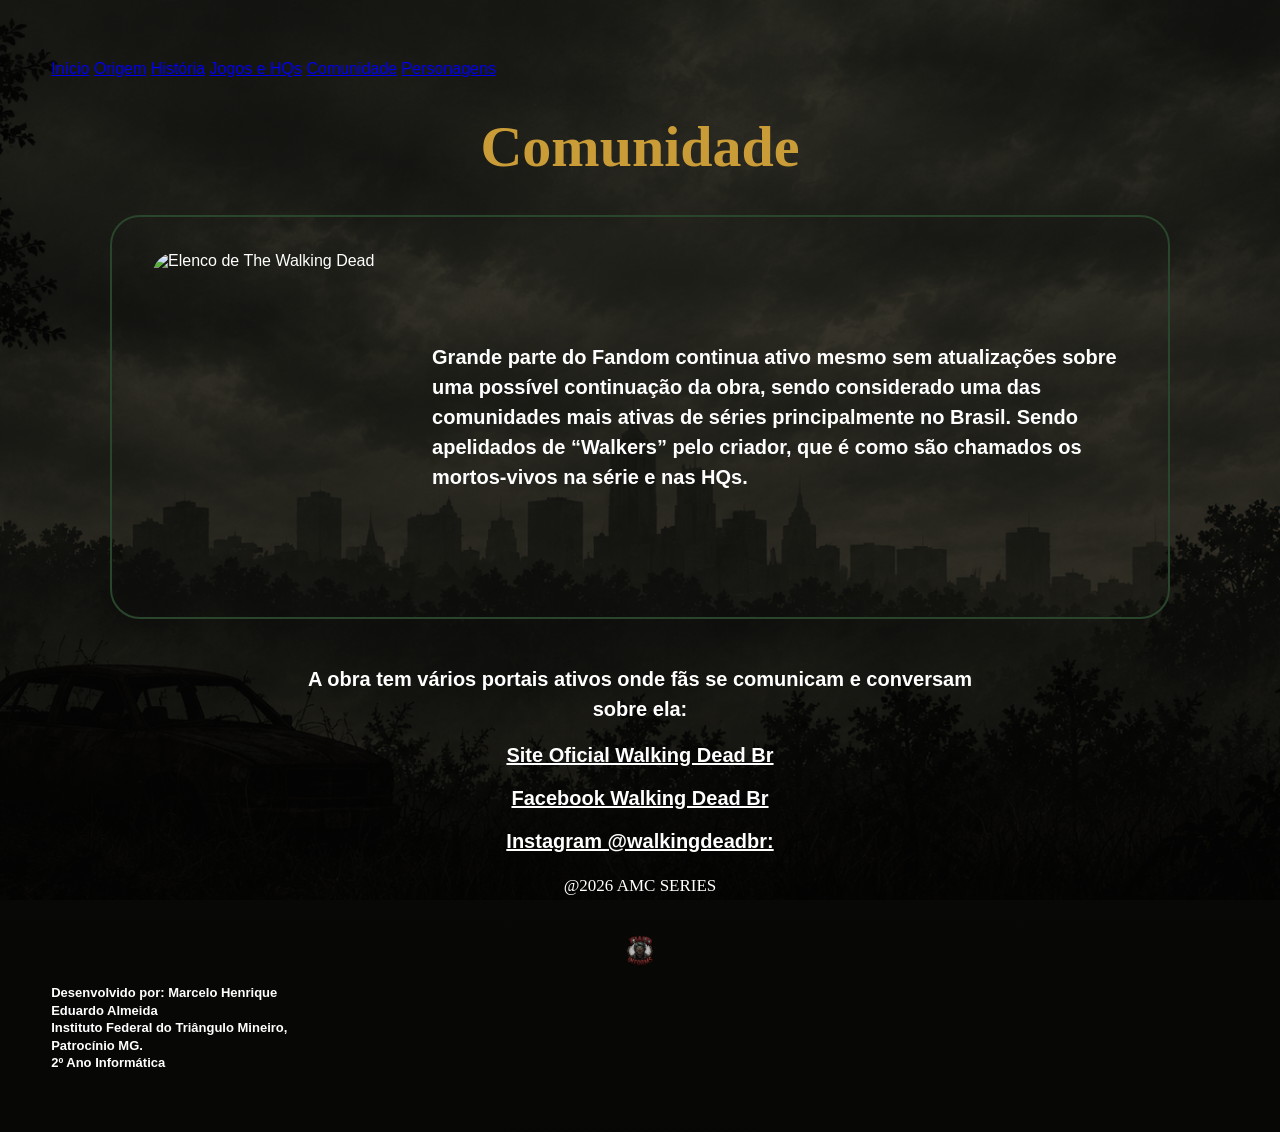
==== site/paginas/comunidade.html @ 18394b13 "Add files via upload" ====
<!DOCTYPE html>
<html lang="pt-br">

<head>
    <meta charset="UTF-8">
    <meta name="viewport" content="width=device-width, initial-scale=1.0">

    <title>Comunidade | The Walking Dead</title>

    <link rel="stylesheet" href="../css/estilo.css">
    <link rel="icon" type="image/png" href="../../img/LogoSite.png">
</head>

<body>

    <div class="comunidade-pagina">

        <header class="comunidade-header">

            <nav class="comunidade-menu">
                <a href="twd-informs.html">Início</a>
                <a href="origem.html">Origem</a>
                <a href="historia.html">História</a>
                <a href="jogosehq.html">Jogos e HQs</a>
                <a href="comunidade.html">Comunidade</a>
                <a href="personagens.html">Personagens</a>
            </nav>

        </header>

        <main class="comunidade-conteudo">

            <h1 class="comunidade-titulo">Comunidade</h1>

            <section class="comunidade-caixa">

                <img src="../../img/comunidade-elenco.png" alt="Elenco de The Walking Dead">

                <p>
                    Grande parte do Fandom continua ativo mesmo sem
                    atualizações sobre uma possível continuação da obra,
                    sendo considerado uma das comunidades mais ativas
                    de séries principalmente no Brasil. Sendo apelidados
                    de “Walkers” pelo criador, que é como são chamados
                    os mortos-vivos na série e nas HQs.
                </p>

            </section>

            <section class="comunidade-portais">

                <p>
                    A obra tem vários portais ativos onde fãs se comunicam e
                    conversam sobre ela:
                </p>

                <a href="https://walkingdeadbr.com" target="_blank">Site Oficial Walking Dead Br</a>
                <a href="https://facebook.com" target="_blank">Facebook Walking Dead Br</a>
                <a href="https://instagram.com/walkingdeadbr" target="_blank">Instagram @walkingdeadbr:</a>

            </section>

        </main>

        <footer class="comunidade-rodape">

            <div class="marca">
                <img src="../../img/LogoSite.png" alt="Logo">
            </div>

            <p class="creditos">
                Desenvolvido por: Marcelo Henrique<br>
                Eduardo Almeida
            </p>

            <p class="instituicao">
                Instituto Federal do Triângulo Mineiro,<br>
                Patrocínio MG.
            </p>

            <p class="turma">
                2º Ano Informática
            </p>

            <span class="direitos">@2026 AMC SERIES</span>

        </footer>

    </div>

</body>
</html>
---- site/css/estilo.css ----
* {
    margin: 0;
    padding: 0;
    box-sizing: border-box;
}

html {
    scroll-behavior: smooth;
}

body {
    min-height: 100vh;
    padding: 60px 4%;
    background: linear-gradient(rgba(0,0,0,.48), rgba(0,0,0,.72)), url("../../img/fundoescuro.png") center/cover fixed no-repeat;
    background-color: #171713;
    color: white;
    font-family: Arial, sans-serif;
}

.pagina {
    width: 100%;
    max-width: 1325px;
    min-height: 925px;
    margin: auto;
    border: 3px solid #c9c9c5;
    background: rgba(0, 0, 0, .35);
    display: flex;
    flex-direction: column;
}

.cabecalho {
    min-height: 155px;
    padding: 25px 35px;
    border-bottom: 1px solid #c9c9c5;
    display: flex;
    align-items: center;
    justify-content: center;
}

.menu {
    width: 100%;
    display: flex;
    align-items: center;
    justify-content: space-around;
    gap: 22px;
}

.menu a {
    color: #f5f2ed;
    font: clamp(19px, 2.35vw, 36px) Georgia, serif;
    text-decoration: none;
    white-space: nowrap;
    transition: color .3s;
}

.menu a:hover {
    color: #a99b70;
}

.conteudo {
    flex: 1;
    padding: 50px 7% 60px;
    display: flex;
    flex-direction: column;
    justify-content: center;
}

.apresentacao {
    display: flex;
    align-items: center;
    justify-content: center;
    gap: 55px;
    margin-bottom: 62px;
}

.imagem-destaque {
    width: 270px;
    height: 270px;
    object-fit: cover;
    border-radius: 48px;
    flex-shrink: 0;
}

.titulo {
    color: #968963;
    text-align: center;
}

.titulo span {
    display: block;
    margin-bottom: -5px;
    font: 36px Georgia, serif;
    letter-spacing: 2px;
}

.titulo h1 {
    font: 900 clamp(48px, 8.5vw, 112px) Impact, sans-serif;
    letter-spacing: 2px;
    line-height: 1;
    white-space: nowrap;
}

.descricao {
    max-width: 970px;
    margin: auto;
    text-align: center;
    font: bold clamp(17px, 1.55vw, 23px)/1.42 Arial, sans-serif;
}

.rodape {
    min-height: 125px;
    padding: 22px 4% 12px;
    border-top: 1px solid #c9c9c5;
    display: grid;
    grid-template-columns: 90px 1.2fr 1.5fr 1fr;
    align-items: center;
    gap: 20px;
    position: relative;
    text-align: center;
}

.marca img,
.origem-rodape img {
    width: 66px;
    height: 66px;
    object-fit: contain;
    display: block;
}

.marca img {
    margin: auto;
}

.creditos,
.instituicao,
.turma {
    font: bold 13px/1.35 Arial, sans-serif;
}

.direitos {
    display: block;
    position: absolute;
    bottom: 4px;
    left: 50%;
    transform: translateX(-50%);
    font: 17px Georgia, serif;
    white-space: nowrap;
}

.rodape,
.origem-rodape {
    position: relative;
}

.origem-rodape {
    padding-bottom: 35px;
}

.origem-pagina {
    width: 90%;
    max-width: 1220px;
    min-height: 100vh;
    margin: 4px auto;
    border: 2px solid #777;
    background: rgba(0, 0, 0, .35);
}

.origem-header {
    height: 145px;
    border-bottom: 1px solid #777;
    display: flex;
    align-items: center;
    justify-content: center;
}

.origem-menu {
    width: 100%;
    padding: 0 25px;
    display: flex;
    align-items: center;
    justify-content: space-evenly;
    gap: 20px;
}

.origem-menu a {
    color: #ddd;
    font: 30px Georgia, serif;
    text-decoration: none;
    transition: color .3s;
}

.origem-menu a:hover {
    color: #a99b70;
}

.origem-conteudo {
    width: 94%;
    margin: auto;
}

.origem-titulo,
.origem-subtitulo {
    color: #c99c37;
    font-family: Georgia, serif;
    text-align: center;
}

.origem-titulo {
    font-size: 46px;
    margin: 35px 0 30px;
}

.origem-subtitulo {
    font-size: 38px;
    margin: 30px 0;
}

.origem-criador {
    width: 100%;
    padding: 25px;
    border: 1px solid #29452b;
    border-radius: 15px;
}

.origem-apresentacao {
    display: flex;
    align-items: center;
    gap: 25px;
    min-height: 200px;
}

.origem-apresentacao img {
    width: 165px;
    height: 200px;
    object-fit: cover;
    border-radius: 10px;
    flex-shrink: 0;
}

.origem-apresentacao p {
    flex: 1;
    margin: 0;
    color: #ddd0a7;
    text-align: center;
    font: bold 19px/1.8 Arial, sans-serif;
}

.origem-imagens-hq {
    display: grid;
    grid-template-columns: 1fr 1fr;
    gap: 30px;
    margin-top: 25px;
}

.origem-imagens-hq img {
    width: 100%;
    height: 125px;
    object-fit: cover;
    border-radius: 10px;
}

.origem-serie {
    width: 100%;
    display: flex;
    align-items: flex-start;
    gap: 25px;
}

.origem-serie img {
    width: 175px;
    height: 210px;
    object-fit: cover;
    border-radius: 20px;
}

.origem-serie p {
    max-width: 970px;
    margin: auto;
    text-align: center;
    font: bold clamp(17px, 1.55vw, 23px)/1.42 Arial, sans-serif;
}

.origem-rodape {
    width: 100%;
    min-height: 95px;
    margin-top: 55px;
    padding: 15px 25px;
    border-top: 1px solid #777;
    display: flex;
    align-items: center;
    justify-content: space-between;
    color: #ddd;
    font: 10px Arial, sans-serif;
    text-align: center;
}

.series-slider {
    width: 100%;
    padding: 45px 0;
    overflow: hidden;
    background: transparent;
}

.series-slider h1 {
    color: #968963;
    text-align: center;
    font-size: 40px;
    letter-spacing: 4px;
    margin-bottom: 35px;
}

.slider {
    width: 100%;
    padding: 15px 0 25px;
    overflow: hidden;
}

.slider-track {
    display: flex;
    flex-direction: row;
    flex-wrap: nowrap;
    align-items: center;
    gap: 25px;
    width: max-content;
    will-change: transform;
}

.serie {
    flex: 0 0 220px;
    width: 220px;
    height: 320px;
    overflow: hidden;
    border-radius: 8px;
    cursor: pointer;
    transition: transform .35s ease, box-shadow .35s ease;
}

.serie img {
    width: 100%;
    height: 100%;
    object-fit: cover;
    display: block;
    transition: transform .35s ease;
}

.serie:hover {
    transform: translateY(-15px) scale(1.05);
    box-shadow: 0 12px 25px rgba(0, 0, 0, .7);
    z-index: 2;
}

.serie:hover img {
    transform: scale(1.04);
}

@media (max-width: 900px) {
    body {
        padding: 20px 3%;
    }

    .pagina {
        min-height: calc(100vh - 40px);
    }

    .cabecalho {
        min-height: auto;
        padding: 25px 15px;
    }

    .menu {
        flex-wrap: wrap;
        gap: 18px 25px;
    }

    .menu a {
        font-size: 22px;
    }

    .apresentacao {
        flex-direction: column;
        gap: 25px;
        margin-bottom: 35px;
    }

    .imagem-destaque {
        width: 220px;
        height: 220px;
    }

    .titulo h1 {
        white-space: normal;
    }

    .rodape {
        grid-template-columns: 1fr 1fr;
        padding-bottom: 35px;
    }

    .marca {
        grid-column: 1 / -1;
    }
}

@media (max-width: 700px) {
    .origem-pagina {
        width: 96%;
    }

    .origem-header {
        height: auto;
        min-height: 65px;
    }

    .origem-menu {
        flex-wrap: wrap;
        gap: 15px;
        padding: 15px 8px;
    }

    .origem-menu a {
        font-size: 13px;
    }

    .origem-titulo {
        font-size: 32px;
    }

    .origem-criador {
        padding: 12px;
    }

    .origem-apresentacao {
        gap: 12px;
    }

    .origem-apresentacao img {
        width: 90px;
        height: 105px;
    }

    .origem-serie p {
        font-size: 12px;
    }

    .origem-imagens-hq {
        gap: 10px;
    }

    .origem-imagens-hq img {
        height: 90px;
    }

    .origem-subtitulo {
        font-size: 26px;
    }

    .origem-serie img {
        width: 110px;
        height: 150px;
    }

    .origem-rodape {
        font-size: 7px;
        padding: 40px;
    }
}

@media (max-width: 500px) {
    .conteudo {
        padding: 35px 7%;
    }

    .menu a {
        font-size: 18px;
    }

    .titulo span {
        font-size: 27px;
    }

    .titulo h1 {
        font-size: 48px;
    }

    .descricao {
        font-size: 17px;
    }

    .rodape {
        grid-template-columns: 1fr;
        gap: 14px;
    }

    .creditos,
    .instituicao,
    .turma {
        font-size: 12px;
    }

    .direitos {
        font-size: 15px;
    }
}

.historia-pagina {
    min-height: 925px;
}

.historia-conteudo {
    flex: 1;
    width: 100%;
    padding: 35px 5% 65px;
}

.historia-titulo {
    color: #c99c37;
    font: bold 58px Georgia, serif;
    text-align: center;
    margin-bottom: 35px;
}

.historia-primeira {
    width: 100%;
    padding: 30px;
    border: 2px solid #29452b;
    border-radius: 30px;
    margin-bottom: 65px;
}

.historia-linha {
    display: flex;
    align-items: flex-start;
    gap: 35px;
}

.historia-linha img {
    width: 220px;
    height: 190px;
    object-fit: cover;
    border-radius: 25px;
    flex-shrink: 0;
}

.historia-linha p {
    color: white;
    font: bold 20px/1.5 Arial, sans-serif;
    text-align: left;
}

.historia-texto {
    margin-top: 30px;
    color: white;
    font: bold 20px/1.5 Arial, sans-serif;
    text-align: left;
}

.historia-segunda {
    display: flex;
    align-items: center;
    gap: 40px;
    width: 100%;
    padding: 0 10px;
}

.historia-segunda img {
    width: 280px;
    height: 270px;
    object-fit: cover;
    border-radius: 25px;
    flex-shrink: 0;
}

.historia-segunda p {
    color: #ddd0a7;
    font: bold 21px/1.5 Arial, sans-serif;
    text-align: left;
}

@media (max-width: 900px) {
    .historia-conteudo {
        padding: 30px 5% 50px;
    }

    .historia-titulo {
        font-size: 45px;
    }

    .historia-linha img {
        width: 170px;
        height: 160px;
    }

    .historia-linha p,
    .historia-texto {
        font-size: 17px;
    }

    .historia-segunda img {
        width: 210px;
        height: 220px;
    }

    .historia-segunda p {
        font-size: 17px;
    }
}

@media (max-width: 700px) {
    .historia-titulo {
        font-size: 36px;
    }

    .historia-primeira {
        padding: 15px;
        border-radius: 20px;
        margin-bottom: 40px;
    }

    .historia-linha {
        gap: 15px;
    }

    .historia-linha img {
        width: 110px;
        height: 120px;
        border-radius: 15px;
    }

    .historia-linha p,
    .historia-texto {
        font-size: 13px;
        line-height: 1.4;
    }

    .historia-texto {
        margin-top: 20px;
    }

    .historia-segunda {
        gap: 15px;
        padding: 0;
    }

    .historia-segunda img {
        width: 125px;
        height: 160px;
        border-radius: 15px;
    }

    .historia-segunda p {
        font-size: 13px;
        line-height: 1.4;
    }
}

@media (max-width: 500px) {
    .historia-linha,
    .historia-segunda {
        flex-direction: column;
        align-items: center;
    }

    .historia-linha img,
    .historia-segunda img {
        width: 180px;
        height: 160px;
    }

    .historia-linha p,
    .historia-texto,
    .historia-segunda p {
        font-size: 15px;
        text-align: center;
    }
}

.historia-curiosidade {
    text-align: center;
    margin-top: 40px;
}

.historia-curiosidade button {
    padding: 12px 25px;
    background-color: #29452b;
    color: white;
    border: 1px solid #968963;
    border-radius: 10px;
    font-size: 17px;
    cursor: pointer;
    transition: background-color .3s;
}

.historia-curiosidade button:hover {
    background-color: #496b43;
}

#textoCuriosidade {
    display: none;
    margin: 20px auto 0;
    max-width: 650px;
    color: #ddd0a7;
    font: bold 17px/1.5 Arial, sans-serif;
}

.pagina-jogos {
    width: 100%;
    max-width: 1325px;
    min-height: 925px;
    margin: auto;
    border: 3px solid #c9c9c5;
    background: rgba(0, 0, 0, 0.35);
    display: flex;
    flex-direction: column;
    color: white;
}
.header-jogos {
    min-height: 155px;
    padding: 25px 35px;
    border-bottom: 1px solid #c9c9c5;
    display: flex;
    align-items: center;
    justify-content: center;
}

.header-jogos nav {
    width: 100%;
    display: flex;
    align-items: center;
    justify-content: space-around;
    gap: 22px;
}

.header-jogos nav a {
    color: #f5f2ed;
    font-family: Georgia, serif;
    font-size: clamp(19px, 2.35vw, 36px);
    font-weight: normal;
    text-decoration: none;
    white-space: nowrap;
    transition: color 0.3s;
}

.header-jogos nav a:hover {
    color: #a99b70;
}

.conteudo-jogos {
    width: 90%;
    max-width: 1180px;
    margin: auto;
    padding: 35px 0 55px;
    text-align: center;
    flex: 1;
}

.conteudo-jogos h1 {
    font-family: Georgia, serif;
    font-size: 58px;
    color: #c99c37;
    margin-bottom: 25px;
}

.introducao-jogos {
    max-width: 950px;
    margin: 0 auto 35px;
    color: #ddd0a7;
    font-family: Arial, sans-serif;
    font-size: 20px;
    font-weight: bold;
    line-height: 1.5;
}

.card-jogo {
    width: 100%;
    padding: 30px;
    border: 2px solid #29452b;
    border-radius: 30px;
    background: rgba(0, 0, 0, 0.15);
    margin-bottom: 45px;
}

.jogo-parte1 {
    display: flex;
    align-items: center;
    gap: 35px;
}

.jogo-parte1 img {
    width: 220px;
    height: 230px;
    object-fit: cover;
    border-radius: 25px;
    flex-shrink: 0;
}

.texto-jogo {
    flex: 1;
    text-align: center;
}

.texto-jogo h2 {
    font-family: Georgia, serif;
    color: #c99c37;
    font-size: 32px;
    margin-bottom: 15px;
}

.texto-jogo p {
    color: white;
    font-family: Arial, sans-serif;
    font-size: 20px;
    font-weight: bold;
    line-height: 1.5;
}

.descricao-jogo {
    margin-top: 30px;
    color: white;
    font-family: Arial, sans-serif;
    font-size: 20px;
    font-weight: bold;
    line-height: 1.5;
}

.parte-hqs {
    width: 100%;
    display: flex;
    align-items: center;
    gap: 35px;
    margin-bottom: 20px;
}

.parte-hqs img {
    width: 260px;
    height: 350px;
    object-fit: cover;
    border-radius: 25px;
    flex-shrink: 0;
}

.parte-hqs p {
    flex: 1;
    color: #ddd0a7;
    font-family: Arial, sans-serif;
    font-size: 20px;
    font-weight: bold;
    line-height: 1.5;
    text-align: center;
}

.footer-jogos {
    width: 100%;
    min-height: 125px;
    padding: 22px 4% 12px;
    border-top: 1px solid #c9c9c5;
    display: flex;
    align-items: center;
    justify-content: space-around;
    gap: 20px;
    text-align: center;
    background: transparent;
}

.footer-jogos img {
    width: 66px;
    height: 66px;
    object-fit: contain;
}

.footer-jogos p {
    font-family: Arial, sans-serif;
    font-size: 13px;
    font-weight: bold;
    line-height: 1.35;
}

.jogo-parte1 img,
.parte-hqs img {
    transition: transform 0.3s ease;
}

.jogo-parte1 img:hover,
.parte-hqs img:hover {
    transform: scale(1.05);
}

@media (max-width: 900px) {
    .header-jogos {
        min-height: auto;
        padding: 25px 15px;
    }

    .header-jogos nav {
        flex-wrap: wrap;
        gap: 18px 25px;
    }

    .header-jogos nav a {
        font-size: 22px;
    }

    .conteudo-jogos h1 {
        font-size: 45px;
    }

    .introducao-jogos,
    .texto-jogo p,
    .descricao-jogo,
    .parte-hqs p {
        font-size: 17px;
    }

    .jogo-parte1 img {
        width: 170px;
        height: 190px;
    }

    .parte-hqs img {
        width: 210px;
        height: 280px;
    }
}

@media (max-width: 600px) {
    .pagina-jogos {
        min-height: 100vh;
    }

    .header-jogos nav {
        gap: 12px;
    }

    .header-jogos nav a {
        font-size: 14px;
    }

    .conteudo-jogos {
        width: 92%;
        padding: 25px 0 35px;
    }

    .conteudo-jogos h1 {
        font-size: 36px;
    }

    .introducao-jogos {
        font-size: 14px;
    }

    .card-jogo {
        padding: 15px;
        border-radius: 20px;
    }

    .jogo-parte1 {
        gap: 15px;
    }

    .jogo-parte1 img {
        width: 95px;
        height: 115px;
        border-radius: 15px;
    }

    .texto-jogo h2 {
        font-size: 22px;
    }

    .texto-jogo p,
    .descricao-jogo {
        font-size: 13px;
    }

    .descricao-jogo {
        margin-top: 20px;
    }

    .parte-hqs {
        gap: 15px;
    }

    .parte-hqs img {
        width: 110px;
        height: 165px;
        border-radius: 15px;
    }

    .parte-hqs p {
        font-size: 13px;
    }

    .footer-jogos {
        padding: 15px;
        gap: 10px;
    }

    .footer-jogos img {
        width: 45px;
        height: 45px;
    }

    .footer-jogos p {
        font-size: 9px;
    }
}

.personagens-pagina,
.comunidade-pagina {
    min-height: 925px;
}

.personagens-conteudo,
.comunidade-conteudo {
    flex: 1;
    width: 100%;
    padding: 35px 5% 65px;
}

.personagens-titulo,
.comunidade-titulo {
    color: #c99c37;
    font: bold 58px Georgia, serif;
    text-align: center;
    margin-bottom: 35px;
}

.personagens-lista {
    width: 100%;
    padding: 35px 30px;
    border: 2px solid #29452b;
    border-radius: 30px;
    display: grid;
    grid-template-columns: repeat(3, 1fr);
    gap: 35px 30px;
    justify-items: center;
}

.personagens-card {
    display: flex;
    flex-direction: column;
    align-items: center;
    text-align: center;
}

.personagens-card img {
    width: 195px;
    height: 195px;
    object-fit: cover;
    border-radius: 25px;
}

.personagens-card p {
    margin-top: 12px;
    color: white;
    font: bold 20px Arial, sans-serif;
}

.comunidade-caixa {
    width: 100%;
    padding: 35px 40px;
    border: 2px solid #29452b;
    border-radius: 30px;
    margin-bottom: 45px;
    display: flex;
    align-items: center;
    gap: 40px;
}

.comunidade-caixa img {
    width: 240px;
    height: 330px;
    object-fit: cover;
    border-radius: 25px;
    flex-shrink: 0;
}

.comunidade-caixa p {
    color: white;
    font: bold 20px/1.5 Arial, sans-serif;
    text-align: left;
}

.comunidade-portais {
    width: 100%;
    display: flex;
    flex-direction: column;
    align-items: center;
    text-align: center;
    gap: 20px;
}

.comunidade-portais p {
    max-width: 720px;
    color: white;
    font: bold 20px/1.5 Arial, sans-serif;
}

.comunidade-portais a {
    color: white;
    font: bold 20px Arial, sans-serif;
    text-decoration: underline;
}
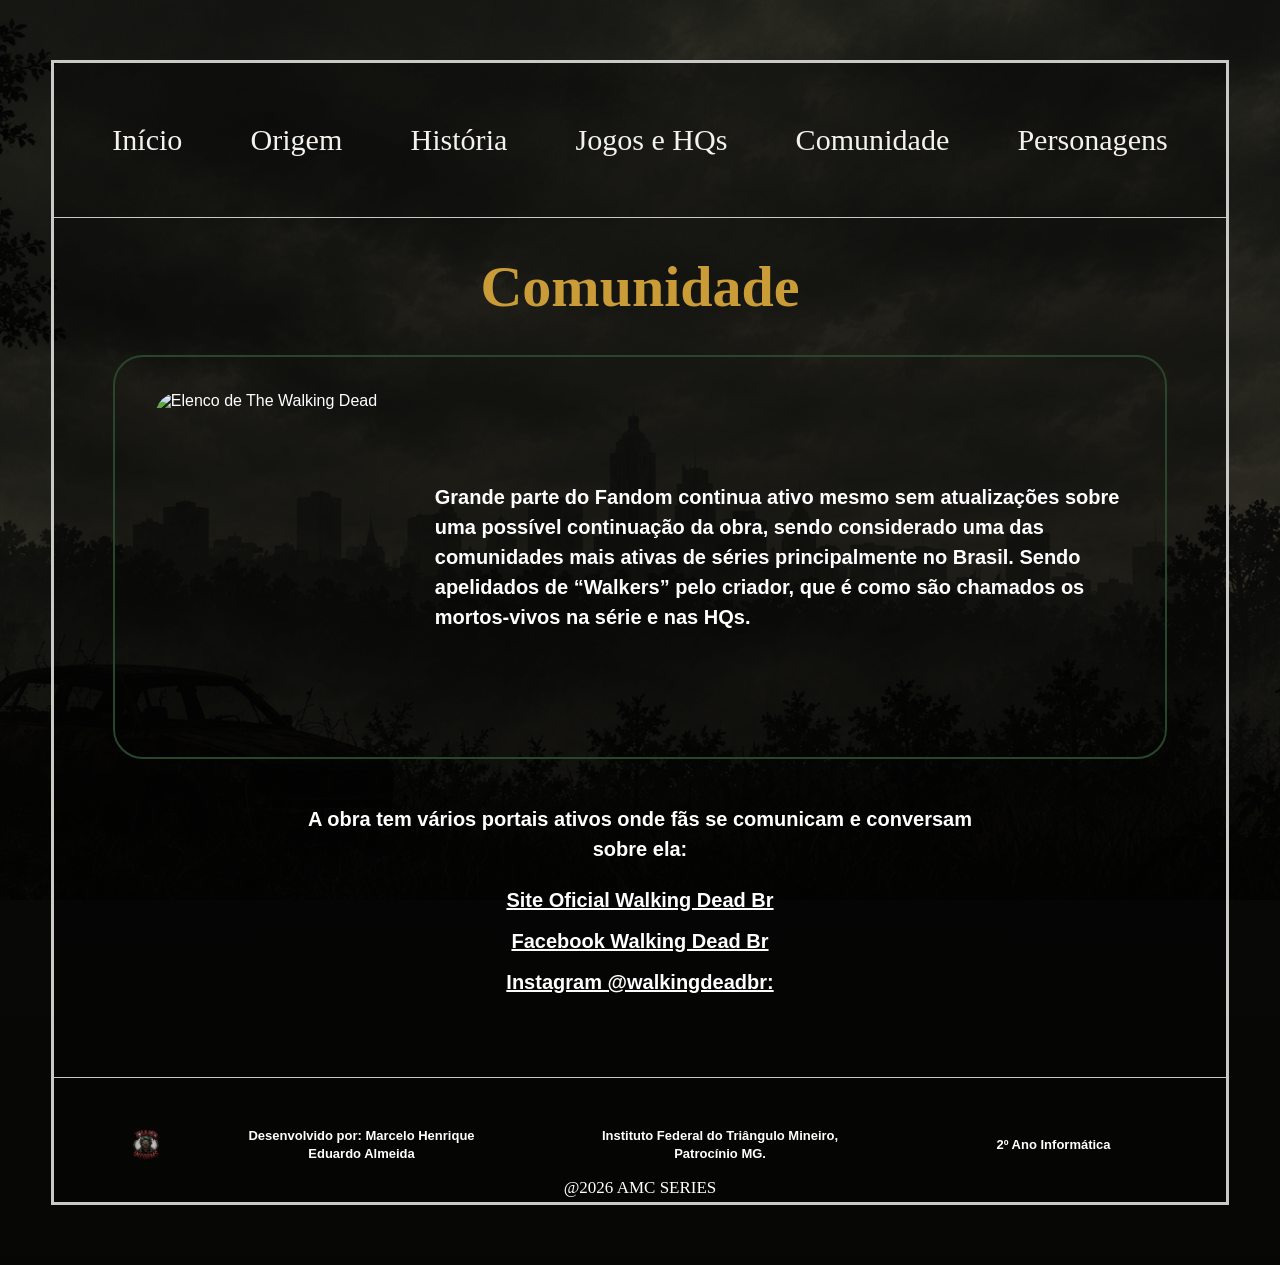
==== commit 175fcb7f: "Add files via upload" ====
--- a/site/paginas/comunidade.html
+++ b/site/paginas/comunidade.html
@@ -13,11 +13,11 @@
 
 <body>
 
-    <div class="comunidade-pagina">
+    <div class="pagina comunidade-pagina">
 
-        <header class="comunidade-header">
+        <header class="cabecalho">
 
-            <nav class="comunidade-menu">
+            <nav class="menu">
                 <a href="twd-informs.html">Início</a>
                 <a href="origem.html">Origem</a>
                 <a href="historia.html">História</a>
@@ -32,9 +32,9 @@
 
             <h1 class="comunidade-titulo">Comunidade</h1>
 
-            <section class="comunidade-caixa">
+            <section class="comunidade-box">
 
-                <img src="../../img/comunidade-elenco.png" alt="Elenco de The Walking Dead">
+                <img src="../../img/comunidade.png" alt="Elenco de The Walking Dead">
 
                 <p>
                     Grande parte do Fandom continua ativo mesmo sem
@@ -47,7 +47,7 @@
 
             </section>
 
-            <section class="comunidade-portais">
+            <section class="comunidade-links">
 
                 <p>
                     A obra tem vários portais ativos onde fãs se comunicam e
@@ -62,7 +62,7 @@
 
         </main>
 
-        <footer class="comunidade-rodape">
+        <footer class="rodape">
 
             <div class="marca">
                 <img src="../../img/LogoSite.png" alt="Logo">
--- a/site/css/estilo.css
+++ b/site/css/estilo.css
@@ -1025,38 +1025,34 @@
     margin-bottom: 35px;
 }
 
-.personagens-lista {
-    width: 100%;
-    padding: 35px 30px;
+.grade-personagens {
+    width: 100%;
+    padding: 40px 30px;
     border: 2px solid #29452b;
     border-radius: 30px;
     display: grid;
-    grid-template-columns: repeat(3, 1fr);
-    gap: 35px 30px;
-    justify-items: center;
-}
-
-.personagens-card {
-    display: flex;
-    flex-direction: column;
-    align-items: center;
-    text-align: center;
-}
-
-.personagens-card img {
-    width: 195px;
-    height: 195px;
+    grid-template-columns: 1fr 1fr 1fr;
+    gap: 35px 25px;
+}
+
+.card-personagem {
+    text-align: center;
+}
+
+.card-personagem img {
+    width: 190px;
+    height: 190px;
     object-fit: cover;
     border-radius: 25px;
 }
 
-.personagens-card p {
-    margin-top: 12px;
+.card-personagem p {
+    margin-top: 10px;
     color: white;
     font: bold 20px Arial, sans-serif;
 }
 
-.comunidade-caixa {
+.comunidade-box {
     width: 100%;
     padding: 35px 40px;
     border: 2px solid #29452b;
@@ -1067,7 +1063,7 @@
     gap: 40px;
 }
 
-.comunidade-caixa img {
+.comunidade-box img {
     width: 240px;
     height: 330px;
     object-fit: cover;
@@ -1075,29 +1071,25 @@
     flex-shrink: 0;
 }
 
-.comunidade-caixa p {
+.comunidade-box p {
     color: white;
     font: bold 20px/1.5 Arial, sans-serif;
-    text-align: left;
-}
-
-.comunidade-portais {
-    width: 100%;
-    display: flex;
-    flex-direction: column;
-    align-items: center;
-    text-align: center;
-    gap: 20px;
-}
-
-.comunidade-portais p {
-    max-width: 720px;
+}
+
+.comunidade-links {
+    text-align: center;
+}
+
+.comunidade-links p {
+    max-width: 700px;
+    margin: 0 auto 25px;
     color: white;
     font: bold 20px/1.5 Arial, sans-serif;
 }
 
-.comunidade-portais a {
+.comunidade-links a {
+    display: block;
+    margin-bottom: 18px;
     color: white;
     font: bold 20px Arial, sans-serif;
-    text-decoration: underline;
-}
+}
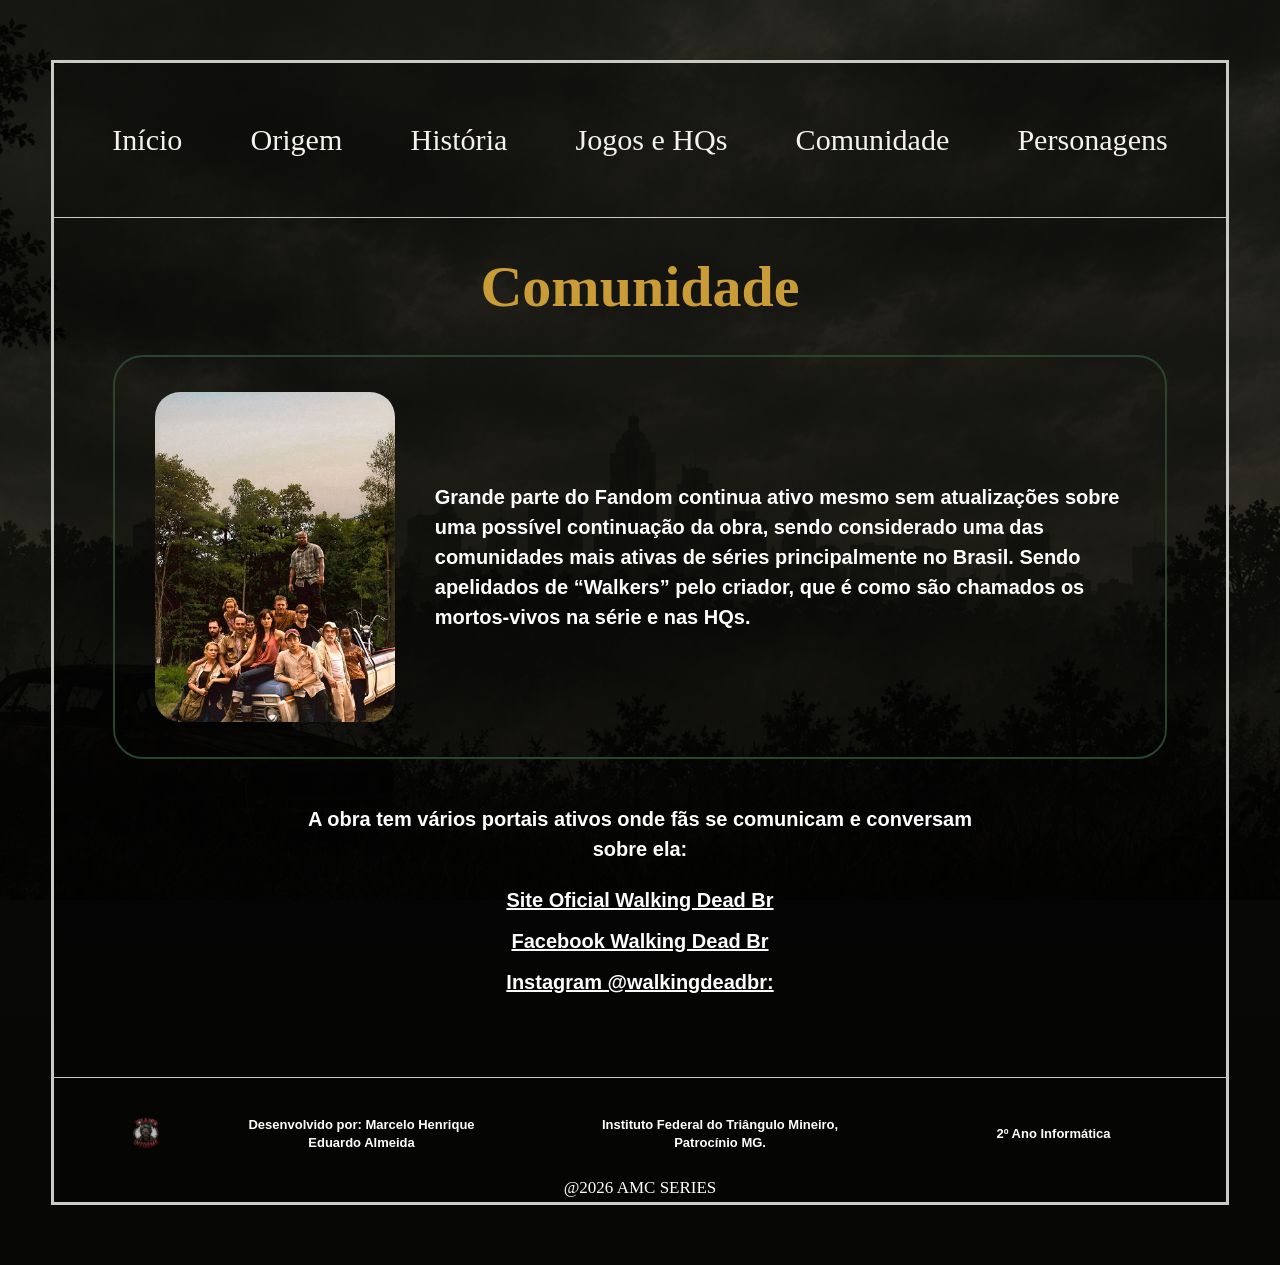
==== commit f6d9a330: "Add files via upload" ====
--- a/site/paginas/comunidade.html
+++ b/site/paginas/comunidade.html
@@ -18,7 +18,7 @@
         <header class="cabecalho">
 
             <nav class="menu">
-                <a href="twd-informs.html">Início</a>
+                <a href="../../index.html">Início</a>
                 <a href="origem.html">Origem</a>
                 <a href="historia.html">História</a>
                 <a href="jogosehq.html">Jogos e HQs</a>
--- a/site/css/estilo.css
+++ b/site/css/estilo.css
@@ -12,24 +12,28 @@
 body {
     min-height: 100vh;
     padding: 60px 4%;
-    background: linear-gradient(rgba(0,0,0,.48), rgba(0,0,0,.72)), url("../../img/fundoescuro.png") center/cover fixed no-repeat;
+    background: linear-gradient(rgba(0, 0, 0, 0.48), rgba(0, 0, 0, 0.72)), url("../../img/fundoescuro.png") center/cover fixed no-repeat;
     background-color: #171713;
     color: white;
     font-family: Arial, sans-serif;
 }
 
-.pagina {
+.pagina,
+.origem-pagina,
+.pagina-jogos {
     width: 100%;
     max-width: 1325px;
     min-height: 925px;
     margin: auto;
     border: 3px solid #c9c9c5;
-    background: rgba(0, 0, 0, .35);
+    background: rgba(0, 0, 0, 0.35);
     display: flex;
     flex-direction: column;
 }
 
-.cabecalho {
+.cabecalho,
+.origem-header,
+.header-jogos {
     min-height: 155px;
     padding: 25px 35px;
     border-bottom: 1px solid #c9c9c5;
@@ -38,7 +42,9 @@
     justify-content: center;
 }
 
-.menu {
+.menu,
+.origem-menu,
+.header-jogos nav {
     width: 100%;
     display: flex;
     align-items: center;
@@ -46,15 +52,20 @@
     gap: 22px;
 }
 
-.menu a {
+.menu a,
+.origem-menu a,
+.header-jogos nav a {
     color: #f5f2ed;
-    font: clamp(19px, 2.35vw, 36px) Georgia, serif;
+    font-family: Georgia, serif;
+    font-size: clamp(19px, 2.35vw, 36px);
     text-decoration: none;
     white-space: nowrap;
-    transition: color .3s;
-}
-
-.menu a:hover {
+    transition: color 0.3s;
+}
+
+.menu a:hover,
+.origem-menu a:hover,
+.header-jogos nav a:hover {
     color: #a99b70;
 }
 
@@ -108,9 +119,11 @@
     font: bold clamp(17px, 1.55vw, 23px)/1.42 Arial, sans-serif;
 }
 
-.rodape {
+.rodape,
+.origem-rodape {
+    width: 100%;
     min-height: 125px;
-    padding: 22px 4% 12px;
+    padding: 22px 4% 35px;
     border-top: 1px solid #c9c9c5;
     display: grid;
     grid-template-columns: 90px 1.2fr 1.5fr 1fr;
@@ -118,6 +131,7 @@
     gap: 20px;
     position: relative;
     text-align: center;
+    background: transparent;
 }
 
 .marca img,
@@ -126,9 +140,6 @@
     height: 66px;
     object-fit: contain;
     display: block;
-}
-
-.marca img {
     margin: auto;
 }
 
@@ -148,55 +159,10 @@
     white-space: nowrap;
 }
 
-.rodape,
-.origem-rodape {
-    position: relative;
-}
-
-.origem-rodape {
-    padding-bottom: 35px;
-}
-
-.origem-pagina {
-    width: 90%;
-    max-width: 1220px;
-    min-height: 100vh;
-    margin: 4px auto;
-    border: 2px solid #777;
-    background: rgba(0, 0, 0, .35);
-}
-
-.origem-header {
-    height: 145px;
-    border-bottom: 1px solid #777;
-    display: flex;
-    align-items: center;
-    justify-content: center;
-}
-
-.origem-menu {
-    width: 100%;
-    padding: 0 25px;
-    display: flex;
-    align-items: center;
-    justify-content: space-evenly;
-    gap: 20px;
-}
-
-.origem-menu a {
-    color: #ddd;
-    font: 30px Georgia, serif;
-    text-decoration: none;
-    transition: color .3s;
-}
-
-.origem-menu a:hover {
-    color: #a99b70;
-}
-
 .origem-conteudo {
     width: 94%;
-    margin: auto;
+    margin: 0 auto;
+    flex: 1;
 }
 
 .origem-titulo,
@@ -240,7 +206,6 @@
 
 .origem-apresentacao p {
     flex: 1;
-    margin: 0;
     color: #ddd0a7;
     text-align: center;
     font: bold 19px/1.8 Arial, sans-serif;
@@ -282,17 +247,7 @@
 }
 
 .origem-rodape {
-    width: 100%;
-    min-height: 95px;
     margin-top: 55px;
-    padding: 15px 25px;
-    border-top: 1px solid #777;
-    display: flex;
-    align-items: center;
-    justify-content: space-between;
-    color: #ddd;
-    font: 10px Arial, sans-serif;
-    text-align: center;
 }
 
 .series-slider {
@@ -318,7 +273,6 @@
 
 .slider-track {
     display: flex;
-    flex-direction: row;
     flex-wrap: nowrap;
     align-items: center;
     gap: 25px;
@@ -333,7 +287,7 @@
     overflow: hidden;
     border-radius: 8px;
     cursor: pointer;
-    transition: transform .35s ease, box-shadow .35s ease;
+    transition: transform 0.35s, box-shadow 0.35s;
 }
 
 .serie img {
@@ -341,12 +295,12 @@
     height: 100%;
     object-fit: cover;
     display: block;
-    transition: transform .35s ease;
+    transition: transform 0.35s;
 }
 
 .serie:hover {
     transform: translateY(-15px) scale(1.05);
-    box-shadow: 0 12px 25px rgba(0, 0, 0, .7);
+    box-shadow: 0 12px 25px rgba(0, 0, 0, 0.7);
     z-index: 2;
 }
 
@@ -354,166 +308,17 @@
     transform: scale(1.04);
 }
 
-@media (max-width: 900px) {
-    body {
-        padding: 20px 3%;
-    }
-
-    .pagina {
-        min-height: calc(100vh - 40px);
-    }
-
-    .cabecalho {
-        min-height: auto;
-        padding: 25px 15px;
-    }
-
-    .menu {
-        flex-wrap: wrap;
-        gap: 18px 25px;
-    }
-
-    .menu a {
-        font-size: 22px;
-    }
-
-    .apresentacao {
-        flex-direction: column;
-        gap: 25px;
-        margin-bottom: 35px;
-    }
-
-    .imagem-destaque {
-        width: 220px;
-        height: 220px;
-    }
-
-    .titulo h1 {
-        white-space: normal;
-    }
-
-    .rodape {
-        grid-template-columns: 1fr 1fr;
-        padding-bottom: 35px;
-    }
-
-    .marca {
-        grid-column: 1 / -1;
-    }
-}
-
-@media (max-width: 700px) {
-    .origem-pagina {
-        width: 96%;
-    }
-
-    .origem-header {
-        height: auto;
-        min-height: 65px;
-    }
-
-    .origem-menu {
-        flex-wrap: wrap;
-        gap: 15px;
-        padding: 15px 8px;
-    }
-
-    .origem-menu a {
-        font-size: 13px;
-    }
-
-    .origem-titulo {
-        font-size: 32px;
-    }
-
-    .origem-criador {
-        padding: 12px;
-    }
-
-    .origem-apresentacao {
-        gap: 12px;
-    }
-
-    .origem-apresentacao img {
-        width: 90px;
-        height: 105px;
-    }
-
-    .origem-serie p {
-        font-size: 12px;
-    }
-
-    .origem-imagens-hq {
-        gap: 10px;
-    }
-
-    .origem-imagens-hq img {
-        height: 90px;
-    }
-
-    .origem-subtitulo {
-        font-size: 26px;
-    }
-
-    .origem-serie img {
-        width: 110px;
-        height: 150px;
-    }
-
-    .origem-rodape {
-        font-size: 7px;
-        padding: 40px;
-    }
-}
-
-@media (max-width: 500px) {
-    .conteudo {
-        padding: 35px 7%;
-    }
-
-    .menu a {
-        font-size: 18px;
-    }
-
-    .titulo span {
-        font-size: 27px;
-    }
-
-    .titulo h1 {
-        font-size: 48px;
-    }
-
-    .descricao {
-        font-size: 17px;
-    }
-
-    .rodape {
-        grid-template-columns: 1fr;
-        gap: 14px;
-    }
-
-    .creditos,
-    .instituicao,
-    .turma {
-        font-size: 12px;
-    }
-
-    .direitos {
-        font-size: 15px;
-    }
-}
-
-.historia-pagina {
-    min-height: 925px;
-}
-
-.historia-conteudo {
+.historia-conteudo,
+.personagens-conteudo,
+.comunidade-conteudo {
     flex: 1;
     width: 100%;
     padding: 35px 5% 65px;
 }
 
-.historia-titulo {
+.historia-titulo,
+.personagens-titulo,
+.comunidade-titulo {
     color: #c99c37;
     font: bold 58px Georgia, serif;
     text-align: center;
@@ -542,7 +347,8 @@
     flex-shrink: 0;
 }
 
-.historia-linha p {
+.historia-linha p,
+.historia-texto {
     color: white;
     font: bold 20px/1.5 Arial, sans-serif;
     text-align: left;
@@ -550,9 +356,6 @@
 
 .historia-texto {
     margin-top: 30px;
-    color: white;
-    font: bold 20px/1.5 Arial, sans-serif;
-    text-align: left;
 }
 
 .historia-segunda {
@@ -575,104 +378,6 @@
     color: #ddd0a7;
     font: bold 21px/1.5 Arial, sans-serif;
     text-align: left;
-}
-
-@media (max-width: 900px) {
-    .historia-conteudo {
-        padding: 30px 5% 50px;
-    }
-
-    .historia-titulo {
-        font-size: 45px;
-    }
-
-    .historia-linha img {
-        width: 170px;
-        height: 160px;
-    }
-
-    .historia-linha p,
-    .historia-texto {
-        font-size: 17px;
-    }
-
-    .historia-segunda img {
-        width: 210px;
-        height: 220px;
-    }
-
-    .historia-segunda p {
-        font-size: 17px;
-    }
-}
-
-@media (max-width: 700px) {
-    .historia-titulo {
-        font-size: 36px;
-    }
-
-    .historia-primeira {
-        padding: 15px;
-        border-radius: 20px;
-        margin-bottom: 40px;
-    }
-
-    .historia-linha {
-        gap: 15px;
-    }
-
-    .historia-linha img {
-        width: 110px;
-        height: 120px;
-        border-radius: 15px;
-    }
-
-    .historia-linha p,
-    .historia-texto {
-        font-size: 13px;
-        line-height: 1.4;
-    }
-
-    .historia-texto {
-        margin-top: 20px;
-    }
-
-    .historia-segunda {
-        gap: 15px;
-        padding: 0;
-    }
-
-    .historia-segunda img {
-        width: 125px;
-        height: 160px;
-        border-radius: 15px;
-    }
-
-    .historia-segunda p {
-        font-size: 13px;
-        line-height: 1.4;
-    }
-}
-
-@media (max-width: 500px) {
-    .historia-linha,
-    .historia-segunda {
-        flex-direction: column;
-        align-items: center;
-    }
-
-    .historia-linha img,
-    .historia-segunda img {
-        width: 180px;
-        height: 160px;
-    }
-
-    .historia-linha p,
-    .historia-texto,
-    .historia-segunda p {
-        font-size: 15px;
-        text-align: center;
-    }
 }
 
 .historia-curiosidade {
@@ -688,7 +393,7 @@
     border-radius: 10px;
     font-size: 17px;
     cursor: pointer;
-    transition: background-color .3s;
+    transition: background-color 0.3s;
 }
 
 .historia-curiosidade button:hover {
@@ -703,48 +408,6 @@
     font: bold 17px/1.5 Arial, sans-serif;
 }
 
-.pagina-jogos {
-    width: 100%;
-    max-width: 1325px;
-    min-height: 925px;
-    margin: auto;
-    border: 3px solid #c9c9c5;
-    background: rgba(0, 0, 0, 0.35);
-    display: flex;
-    flex-direction: column;
-    color: white;
-}
-.header-jogos {
-    min-height: 155px;
-    padding: 25px 35px;
-    border-bottom: 1px solid #c9c9c5;
-    display: flex;
-    align-items: center;
-    justify-content: center;
-}
-
-.header-jogos nav {
-    width: 100%;
-    display: flex;
-    align-items: center;
-    justify-content: space-around;
-    gap: 22px;
-}
-
-.header-jogos nav a {
-    color: #f5f2ed;
-    font-family: Georgia, serif;
-    font-size: clamp(19px, 2.35vw, 36px);
-    font-weight: normal;
-    text-decoration: none;
-    white-space: nowrap;
-    transition: color 0.3s;
-}
-
-.header-jogos nav a:hover {
-    color: #a99b70;
-}
-
 .conteudo-jogos {
     width: 90%;
     max-width: 1180px;
@@ -765,10 +428,7 @@
     max-width: 950px;
     margin: 0 auto 35px;
     color: #ddd0a7;
-    font-family: Arial, sans-serif;
-    font-size: 20px;
-    font-weight: bold;
-    line-height: 1.5;
+    font: bold 20px/1.5 Arial, sans-serif;
 }
 
 .card-jogo {
@@ -806,21 +466,14 @@
     margin-bottom: 15px;
 }
 
-.texto-jogo p {
+.texto-jogo p,
+.descricao-jogo {
     color: white;
-    font-family: Arial, sans-serif;
-    font-size: 20px;
-    font-weight: bold;
-    line-height: 1.5;
+    font: bold 20px/1.5 Arial, sans-serif;
 }
 
 .descricao-jogo {
     margin-top: 30px;
-    color: white;
-    font-family: Arial, sans-serif;
-    font-size: 20px;
-    font-weight: bold;
-    line-height: 1.5;
 }
 
 .parte-hqs {
@@ -842,10 +495,7 @@
 .parte-hqs p {
     flex: 1;
     color: #ddd0a7;
-    font-family: Arial, sans-serif;
-    font-size: 20px;
-    font-weight: bold;
-    line-height: 1.5;
+    font: bold 20px/1.5 Arial, sans-serif;
     text-align: center;
 }
 
@@ -869,15 +519,12 @@
 }
 
 .footer-jogos p {
-    font-family: Arial, sans-serif;
-    font-size: 13px;
-    font-weight: bold;
-    line-height: 1.35;
+    font: bold 13px/1.35 Arial, sans-serif;
 }
 
 .jogo-parte1 img,
 .parte-hqs img {
-    transition: transform 0.3s ease;
+    transition: transform 0.3s;
 }
 
 .jogo-parte1 img:hover,
@@ -885,25 +532,164 @@
     transform: scale(1.05);
 }
 
+.grade-personagens {
+    width: 100%;
+    padding: 40px 30px;
+    border: 2px solid #29452b;
+    border-radius: 30px;
+    display: grid;
+    grid-template-columns: repeat(3, 1fr);
+    gap: 35px 25px;
+}
+
+.card-personagem {
+    text-align: center;
+}
+
+.card-personagem img {
+    width: 190px;
+    height: 190px;
+    object-fit: cover;
+    border-radius: 25px;
+    cursor: pointer;
+    transition: transform 0.3s;
+}
+
+.card-personagem img:hover {
+    transform: scale(1.05);
+}
+
+.card-personagem p {
+    margin-top: 10px;
+    color: white;
+    font: bold 20px Arial, sans-serif;
+}
+
+.info-personagem {
+    display: none;
+    margin-top: 12px;
+    padding: 12px;
+    background-color: rgba(0, 0, 0, 0.8);
+    border: 1px solid #315c35;
+    border-radius: 10px;
+    color: white;
+    font: 14px/1.5 Arial, sans-serif;
+    text-align: center;
+}
+
+.comunidade-box {
+    width: 100%;
+    padding: 35px 40px;
+    border: 2px solid #29452b;
+    border-radius: 30px;
+    margin-bottom: 45px;
+    display: flex;
+    align-items: center;
+    gap: 40px;
+}
+
+.comunidade-box img {
+    width: 240px;
+    height: 330px;
+    object-fit: cover;
+    border-radius: 25px;
+    flex-shrink: 0;
+}
+
+.comunidade-box p {
+    color: white;
+    font: bold 20px/1.5 Arial, sans-serif;
+}
+
+.comunidade-links {
+    text-align: center;
+}
+
+.comunidade-links p {
+    max-width: 700px;
+    margin: 0 auto 25px;
+    color: white;
+    font: bold 20px/1.5 Arial, sans-serif;
+}
+
+.comunidade-links a {
+    display: block;
+    margin-bottom: 18px;
+    color: white;
+    font: bold 20px Arial, sans-serif;
+}
+
 @media (max-width: 900px) {
+    body {
+        padding: 20px 3%;
+    }
+
+    .pagina,
+    .origem-pagina,
+    .pagina-jogos {
+        min-height: calc(100vh - 40px);
+    }
+
+    .cabecalho,
+    .origem-header,
     .header-jogos {
         min-height: auto;
         padding: 25px 15px;
     }
 
+    .menu,
+    .origem-menu,
     .header-jogos nav {
         flex-wrap: wrap;
         gap: 18px 25px;
     }
 
+    .menu a,
+    .origem-menu a,
     .header-jogos nav a {
         font-size: 22px;
     }
 
+    .apresentacao {
+        flex-direction: column;
+        gap: 25px;
+        margin-bottom: 35px;
+    }
+
+    .imagem-destaque {
+        width: 220px;
+        height: 220px;
+    }
+
+    .titulo h1 {
+        white-space: normal;
+    }
+
+    .rodape,
+    .origem-rodape {
+        grid-template-columns: 1fr 1fr;
+        padding-bottom: 35px;
+    }
+
+    .marca {
+        grid-column: 1 / -1;
+    }
+
+    .historia-titulo,
+    .personagens-titulo,
+    .comunidade-titulo,
     .conteudo-jogos h1 {
         font-size: 45px;
     }
 
+    .historia-linha img {
+        width: 170px;
+        height: 160px;
+    }
+
+    .historia-linha p,
+    .historia-texto,
+    .historia-segunda p,
     .introducao-jogos,
     .texto-jogo p,
     .descricao-jogo,
@@ -911,6 +697,11 @@
         font-size: 17px;
     }
 
+    .historia-segunda img {
+        width: 210px;
+        height: 220px;
+    }
+
     .jogo-parte1 img {
         width: 170px;
         height: 190px;
@@ -920,21 +711,117 @@
         width: 210px;
         height: 280px;
     }
+
+    .grade-personagens {
+        grid-template-columns: repeat(2, 1fr);
+    }
+}
+
+@media (max-width: 700px) {
+    .origem-titulo {
+        font-size: 32px;
+    }
+
+    .origem-subtitulo {
+        font-size: 26px;
+    }
+
+    .origem-criador {
+        padding: 12px;
+    }
+
+    .origem-apresentacao {
+        gap: 12px;
+    }
+
+    .origem-apresentacao img {
+        width: 90px;
+        height: 105px;
+    }
+
+    .origem-apresentacao p {
+        font-size: 13px;
+        line-height: 1.5;
+    }
+
+    .origem-serie {
+        gap: 15px;
+    }
+
+    .origem-serie img {
+        width: 110px;
+        height: 150px;
+    }
+
+    .origem-serie p {
+        font-size: 13px;
+    }
+
+    .origem-imagens-hq {
+        gap: 10px;
+    }
+
+    .origem-imagens-hq img {
+        height: 90px;
+    }
+
+    .historia-titulo,
+    .personagens-titulo,
+    .comunidade-titulo {
+        font-size: 36px;
+    }
+
+    .historia-primeira {
+        padding: 15px;
+        border-radius: 20px;
+        margin-bottom: 40px;
+    }
+
+    .historia-linha,
+    .historia-segunda {
+        gap: 15px;
+    }
+
+    .historia-linha img {
+        width: 110px;
+        height: 120px;
+        border-radius: 15px;
+    }
+
+    .historia-linha p,
+    .historia-texto,
+    .historia-segunda p {
+        font-size: 13px;
+        line-height: 1.4;
+    }
+
+    .historia-segunda img {
+        width: 125px;
+        height: 160px;
+        border-radius: 15px;
+    }
+
+    .card-personagem img {
+        width: 150px;
+        height: 150px;
+    }
+
+    .comunidade-box {
+        padding: 20px;
+        gap: 20px;
+    }
+
+    .comunidade-box img {
+        width: 150px;
+        height: 210px;
+    }
+
+    .comunidade-box p {
+        font-size: 15px;
+    }
 }
 
 @media (max-width: 600px) {
-    .pagina-jogos {
-        min-height: 100vh;
-    }
-
-    .header-jogos nav {
-        gap: 12px;
-    }
-
-    .header-jogos nav a {
-        font-size: 14px;
-    }
-
     .conteudo-jogos {
         width: 92%;
         padding: 25px 0 35px;
@@ -953,7 +840,8 @@
         border-radius: 20px;
     }
 
-    .jogo-parte1 {
+    .jogo-parte1,
+    .parte-hqs {
         gap: 15px;
     }
 
@@ -968,16 +856,13 @@
     }
 
     .texto-jogo p,
-    .descricao-jogo {
+    .descricao-jogo,
+    .parte-hqs p {
         font-size: 13px;
     }
 
     .descricao-jogo {
         margin-top: 20px;
-    }
-
-    .parte-hqs {
-        gap: 15px;
     }
 
     .parte-hqs img {
@@ -986,10 +871,6 @@
         border-radius: 15px;
     }
 
-    .parte-hqs p {
-        font-size: 13px;
-    }
-
     .footer-jogos {
         padding: 15px;
         gap: 10px;
@@ -1005,91 +886,79 @@
     }
 }
 
-.personagens-pagina,
-.comunidade-pagina {
-    min-height: 925px;
-}
-
-.personagens-conteudo,
-.comunidade-conteudo {
-    flex: 1;
-    width: 100%;
-    padding: 35px 5% 65px;
-}
-
-.personagens-titulo,
-.comunidade-titulo {
-    color: #c99c37;
-    font: bold 58px Georgia, serif;
-    text-align: center;
-    margin-bottom: 35px;
-}
-
-.grade-personagens {
-    width: 100%;
-    padding: 40px 30px;
-    border: 2px solid #29452b;
-    border-radius: 30px;
-    display: grid;
-    grid-template-columns: 1fr 1fr 1fr;
-    gap: 35px 25px;
-}
-
-.card-personagem {
-    text-align: center;
-}
-
-.card-personagem img {
-    width: 190px;
-    height: 190px;
-    object-fit: cover;
-    border-radius: 25px;
-}
-
-.card-personagem p {
-    margin-top: 10px;
-    color: white;
-    font: bold 20px Arial, sans-serif;
-}
-
-.comunidade-box {
-    width: 100%;
-    padding: 35px 40px;
-    border: 2px solid #29452b;
-    border-radius: 30px;
-    margin-bottom: 45px;
-    display: flex;
-    align-items: center;
-    gap: 40px;
-}
-
-.comunidade-box img {
-    width: 240px;
-    height: 330px;
-    object-fit: cover;
-    border-radius: 25px;
-    flex-shrink: 0;
-}
-
-.comunidade-box p {
-    color: white;
-    font: bold 20px/1.5 Arial, sans-serif;
-}
-
-.comunidade-links {
-    text-align: center;
-}
-
-.comunidade-links p {
-    max-width: 700px;
-    margin: 0 auto 25px;
-    color: white;
-    font: bold 20px/1.5 Arial, sans-serif;
-}
-
-.comunidade-links a {
-    display: block;
-    margin-bottom: 18px;
-    color: white;
-    font: bold 20px Arial, sans-serif;
-}+@media (max-width: 500px) {
+    .conteudo {
+        padding: 35px 7%;
+    }
+
+    .menu a,
+    .origem-menu a,
+    .header-jogos nav a {
+        font-size: 18px;
+    }
+
+    .titulo span {
+        font-size: 27px;
+    }
+
+    .titulo h1 {
+        font-size: 48px;
+    }
+
+    .descricao {
+        font-size: 17px;
+    }
+
+    .rodape,
+    .origem-rodape {
+        grid-template-columns: 1fr;
+        gap: 14px;
+    }
+
+    .creditos,
+    .instituicao,
+    .turma {
+        font-size: 12px;
+    }
+
+    .direitos {
+        font-size: 15px;
+    }
+
+    .historia-linha,
+    .historia-segunda {
+        flex-direction: column;
+        align-items: center;
+    }
+
+    .historia-linha img,
+    .historia-segunda img {
+        width: 180px;
+        height: 160px;
+    }
+
+    .historia-linha p,
+    .historia-texto,
+    .historia-segunda p {
+        font-size: 15px;
+        text-align: center;
+    }
+
+    .grade-personagens {
+        grid-template-columns: 1fr;
+        padding: 20px;
+    }
+
+    .comunidade-box {
+        flex-direction: column;
+    }
+
+    .comunidade-box img {
+        width: 180px;
+        height: 240px;
+    }
+
+    .comunidade-box p {
+        text-align: center;
+    }
+}
